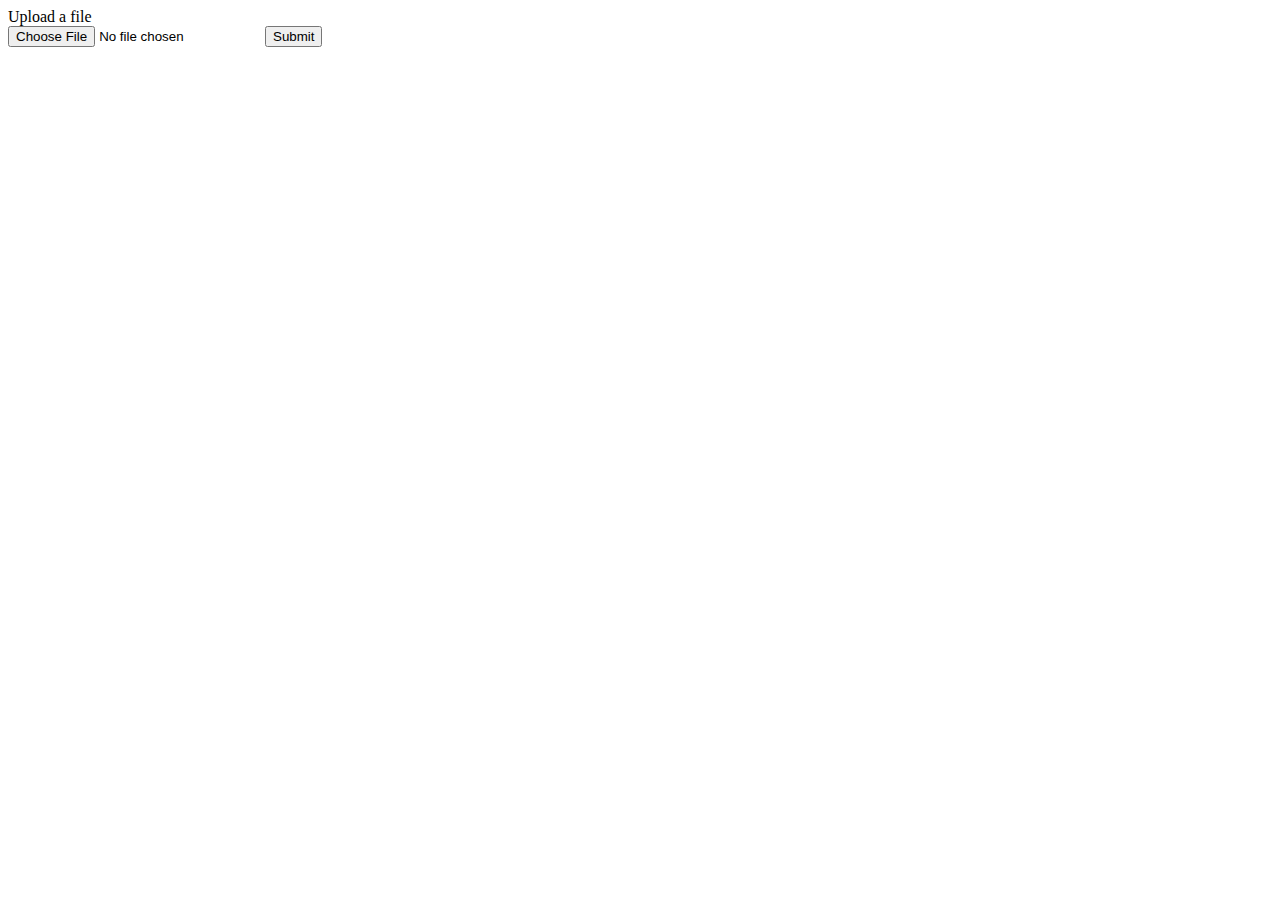
==== imageupload.html @ f49fa488 "Added report document" ====
<!DOCTYPE html>
<html>
<head>
    <title>Sample script for uploading file to Google Drive without authorization</title>
    <script src="https://ajax.googleapis.com/ajax/libs/jquery/1.12.4/jquery.js"></script>
</head>

<body>
    <form action="https://script.google.com/macros/s/AKfycbynUwhDJzQAB3NDpR9HPZaWJuOfdPWSpr8aGTeYu9RMiVhzifI/exec" id="form" method="post" onsubmit="submit_form()">
        Upload a file
        <div id="data"></div>
        <input name="file" id="uploadfile" type="file">
        <input id="submit" type="submit">
        
    </form>
    <script>
    $('#uploadfile').on("change", function() {
        var file = this.files[0];
        var fr = new FileReader();
        fr.fileName = file.name;
        fr.onload = function(e) {
            e.target.result
            html = '<input type="hidden" name="data" value="' + e.target.result.replace(/^.*,/, '') + '" >';
            html += '<input type="hidden" name="mimetype" value="' + e.target.result.match(/^.*(?=;)/)[0] + '" >';
            html += '<input type="hidden" name="filename" value="' + e.target.fileName + '" >';
            $("#data").empty().append(html);
        }
        fr.readAsDataURL(file);
    });
    </script>

    <script>
    function submit_form(){
        // hacked but works.
        var confirmation = confirm("Do you want to submit another image?");
        if (confirmation) {
            setTimeout(function() { window.location.reload(); }, 1000);
        } else{
            // go to report
            console.log("Last stage");
        }
    };
    </script>
</body>

</html>
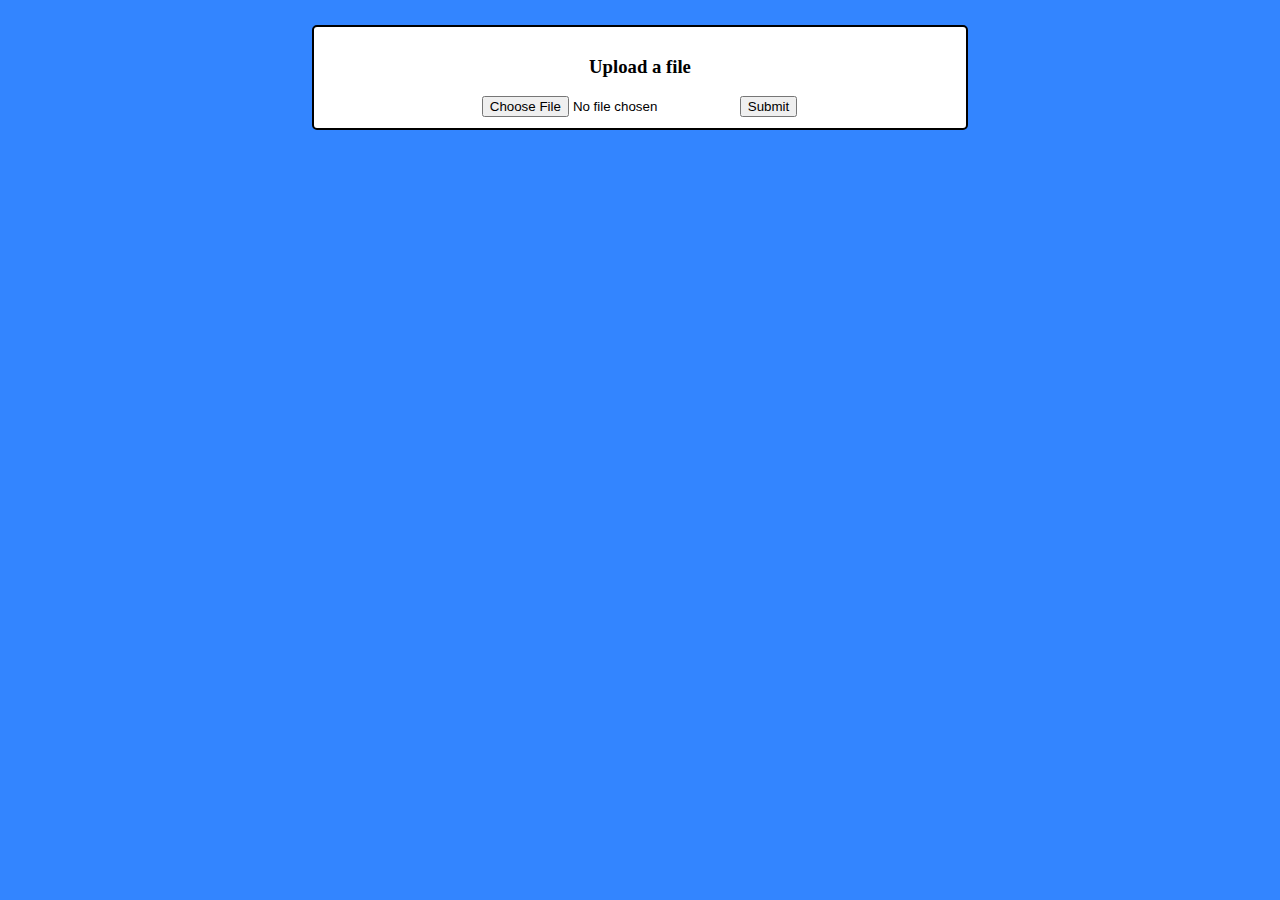
==== commit 83389901: "Final edits before mobile testing" ====
--- a/imageupload.html
+++ b/imageupload.html
@@ -3,16 +3,19 @@
 <head>
     <title>Sample script for uploading file to Google Drive without authorization</title>
     <script src="https://ajax.googleapis.com/ajax/libs/jquery/1.12.4/jquery.js"></script>
+    <link rel="stylesheet" href="style.css">
 </head>
 
 <body>
+    <div id="submission_element">
     <form action="https://script.google.com/macros/s/AKfycbynUwhDJzQAB3NDpR9HPZaWJuOfdPWSpr8aGTeYu9RMiVhzifI/exec" id="form" method="post" onsubmit="submit_form()">
-        Upload a file
+        <h3>Upload a file </h3>
         <div id="data"></div>
         <input name="file" id="uploadfile" type="file">
         <input id="submit" type="submit">
         
     </form>
+    </div>
     <script>
     $('#uploadfile').on("change", function() {
         var file = this.files[0];
@@ -37,7 +40,7 @@
             setTimeout(function() { window.location.reload(); }, 1000);
         } else{
             // go to report
-            console.log("Last stage");
+            setTimeout(function() { window.location.href = "submission.html"; }, 1000);
         }
     };
     </script>
--- a/style.css
+++ b/style.css
@@ -0,0 +1,120 @@
+.task{
+    background-color: white;
+}
+
+input[type="radio"] {
+    margin-top: -3px;
+    vertical-align: middle;
+}
+
+.task-heading{
+    font-weight: bold;
+}
+
+#backhouseimg {
+    font-weight: bold;
+}
+textarea {
+    resize: none;
+}
+
+.task-area-comment{
+    width: 500px;
+    height: 50px;
+}
+
+th {
+    text-align: left;
+}
+
+.score{
+    text-align: right;
+}
+
+#main_logo{
+    float: right;
+}
+
+#inner_element{
+    background-color: white;
+    width: 75%;
+    margin: 0 auto;
+    margin-top: 25px;
+    padding: 5px;
+    border-radius: 5px;
+    border-style: solid;
+    border-width: 2px; 
+}
+
+body{
+    background-color: #3385ff;
+}
+
+#inner_form_element{
+    background-color: white;
+    width: 50%;
+    margin: 0 auto;
+    padding: 10px;
+    margin-top: 25px;
+    border-radius: 5px;
+    border-style: solid;
+    border-width: 2px;
+
+}
+
+fieldset{
+    margin-top: 10px;
+    margin-bottom: 10px;
+    /*padding: 0% 20%;
+    */  
+}
+
+header#form_header{
+    background-color: #3385ff;
+    width: 50%;
+    margin: 0 auto;
+    padding: 10px;
+    margin-top: 25px;
+    border-radius: 5px;
+    text-align: center;
+}
+
+
+
+
+legend{
+    text-align: center;
+    font-weight: bold;
+    font-size: large;
+}
+
+input{
+    margin-bottom: 1px;
+    margin-right: 1px;
+}
+
+#submission_element{
+    background-color: white;
+    width: 50%;
+    margin: 0 auto;
+    padding: 10px;
+    margin-top: 25px;
+    border-radius: 5px;
+    border-style: solid;
+    border-width: 2px;
+    text-align: center;
+}
+
+.link_button{
+    width: 200px;
+    text-align: center;
+
+}
+
+.form_task_wrapper{
+    padding: 4px 4px 0 0;
+}
+
+.task{
+    padding: 4px 4px 0 0; 
+}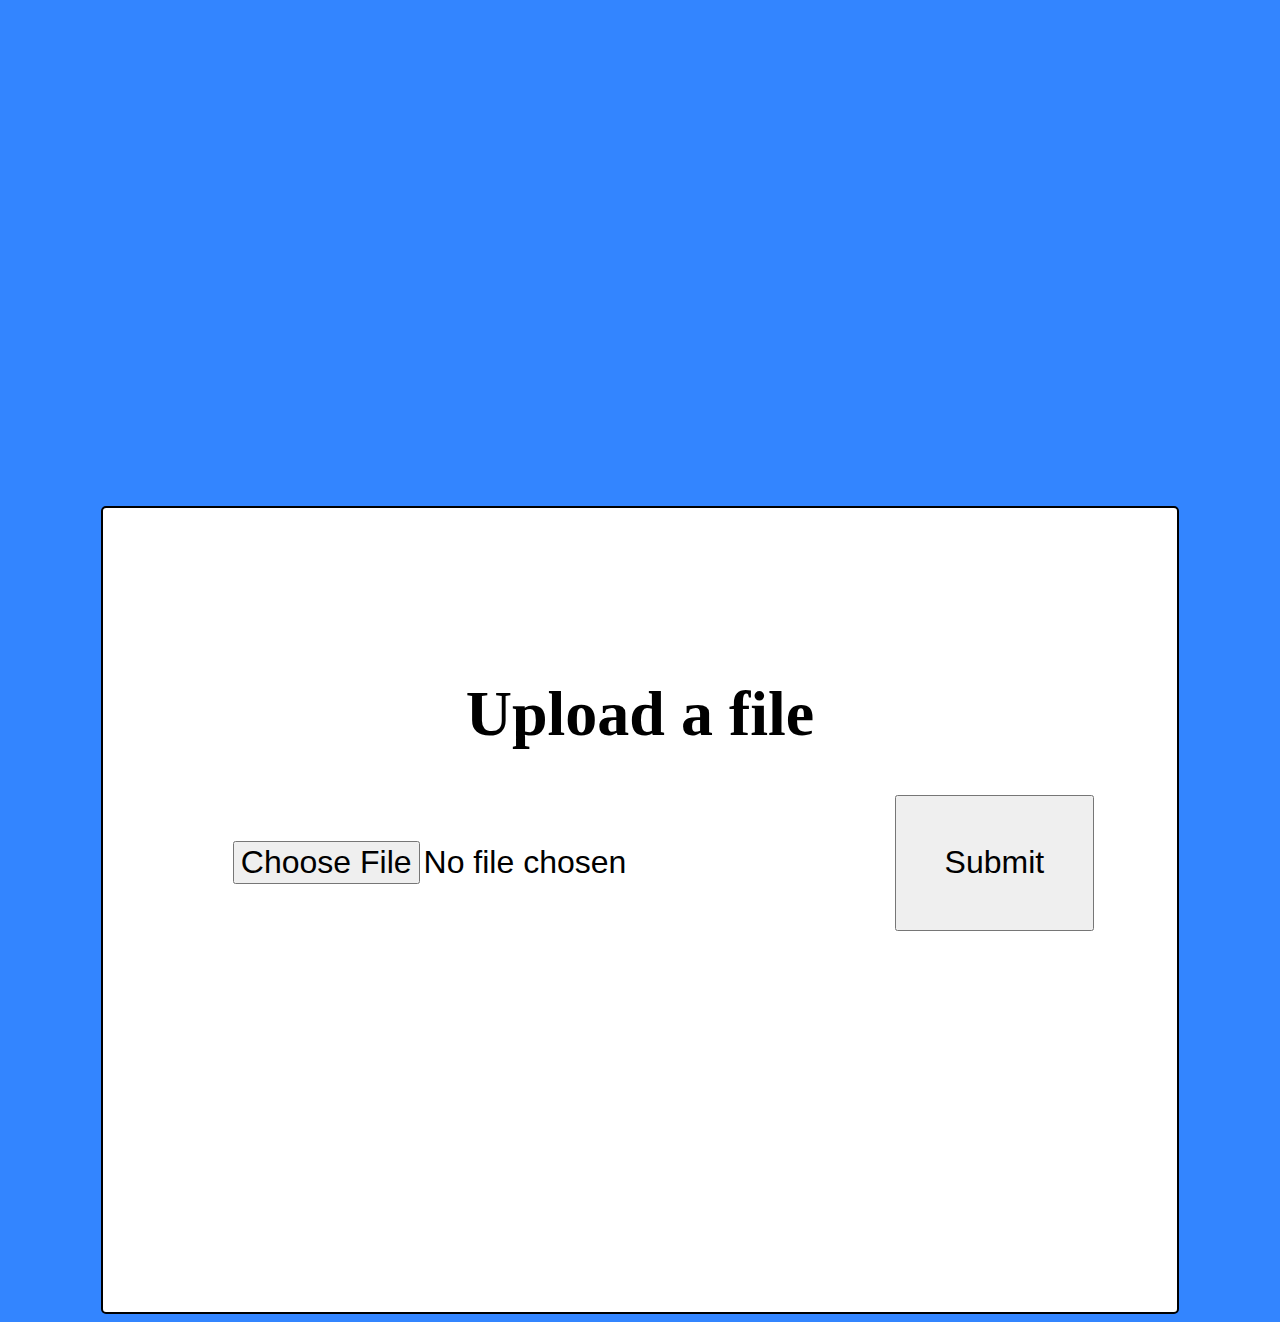
==== commit 29941892: "Formating" ====
--- a/imageupload.html
+++ b/imageupload.html
@@ -7,13 +7,13 @@
 </head>
 
 <body>
-    <div id="submission_element">
+    <div id="image_submit_element">
     <form action="https://script.google.com/macros/s/AKfycbynUwhDJzQAB3NDpR9HPZaWJuOfdPWSpr8aGTeYu9RMiVhzifI/exec" id="form" method="post" onsubmit="submit_form()">
-        <h3>Upload a file </h3>
-        <div id="data"></div>
+        <h1>Upload a file </h1>
+        <div id="data">
         <input name="file" id="uploadfile" type="file">
         <input id="submit" type="submit">
-        
+        </div>
     </form>
     </div>
     <script>
@@ -37,10 +37,10 @@
         // hacked but works.
         var confirmation = confirm("Do you want to submit another image?");
         if (confirmation) {
-            setTimeout(function() { window.location.reload(); }, 1000);
+            setTimeout(function() { window.location.reload(); }, 2000);
         } else{
             // go to report
-            setTimeout(function() { window.location.href = "submission.html"; }, 1000);
+            setTimeout(function() { window.location.href = "submission.html"; }, 2000);
         }
     };
     </script>
--- a/style.css
+++ b/style.css
@@ -52,21 +52,24 @@
 
 #inner_form_element{
     background-color: white;
-    width: 50%;
+    width: 90%;
     margin: 0 auto;
-    padding: 10px;
+    padding-top: 5%;
+    padding-bottom: 5%;
+
     margin-top: 25px;
     border-radius: 5px;
     border-style: solid;
     border-width: 2px;
-
 }
 
 fieldset{
-    margin-top: 10px;
-    margin-bottom: 10px;
-    /*padding: 0% 20%;
-    */  
+    margin-top: 30px;
+    margin-bottom: 30px;
+    margin: 0 auto;
+    min-width: 0;
+    width: 75%;
+
 }
 
 header#form_header{
@@ -95,18 +98,49 @@
 
 #submission_element{
     background-color: white;
-    width: 50%;
+    width: 75%;
+    height: 100%;
     margin: 0 auto;
-    padding: 10px;
-    margin-top: 25px;
+    padding-top: 10%;
+    padding-bottom: 30%;
+    padding-left: 5%;
+    padding-right: 5%;
+    margin-top: 25%;
     border-radius: 5px;
     border-style: solid;
     border-width: 2px;
     text-align: center;
 }
 
+#image_submit_element{
+    background-color: white;
+    width: 75%;
+    height: 100%;
+    margin: 0 auto;
+    margin-top: 40%;
+    padding-top: 10%;
+    padding-bottom: 30%;
+    padding-left: 5%;
+    padding-right: 5%;
+    border-radius: 5px;
+    border-style: solid;
+    border-width: 2px;
+    text-align: center;
+    font-size: xx-large;
+}
+
+#uploadfile, #submit{
+    font-size: xx-large;
+    padding: 5%;
+}
+
+#data{
+    font-size: xx-large;
+    width: 100%;
+}
+
 .link_button{
-    width: 200px;
+    width: 75%;
     text-align: center;
 
 }
@@ -116,5 +150,14 @@
 }
 
 .task{
-    padding: 4px 4px 0 0; 
+    padding: 10px 10px 0 0; 
+}
+
+.task-area-comment{
+    width: 100%;
+}
+
+#main_logo{
+    max-width: 100%;
+    max-height: 100%;
 }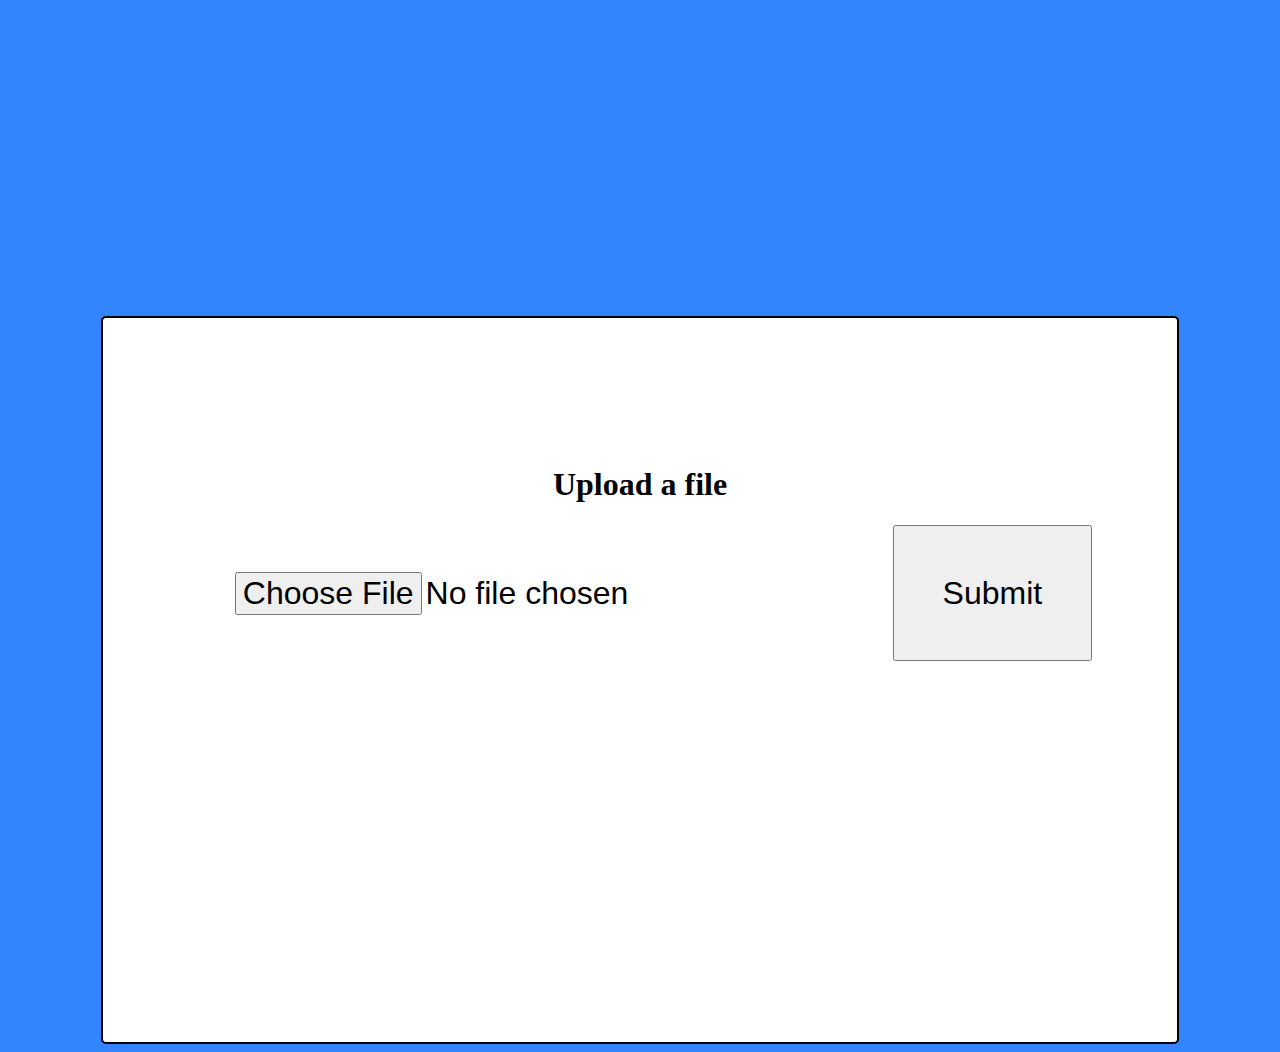
==== commit 963f5541: "Image upload fix" ====
--- a/imageupload.html
+++ b/imageupload.html
@@ -1,19 +1,19 @@
 <!DOCTYPE html>
 <html>
 <head>
-    <title>Sample script for uploading file to Google Drive without authorization</title>
+    <title>Image Upload</title>
     <script src="https://ajax.googleapis.com/ajax/libs/jquery/1.12.4/jquery.js"></script>
     <link rel="stylesheet" href="style.css">
 </head>
 
 <body>
-    <div id="image_submit_element">
+    <div id="submission_element">
     <form action="https://script.google.com/macros/s/AKfycbynUwhDJzQAB3NDpR9HPZaWJuOfdPWSpr8aGTeYu9RMiVhzifI/exec" id="form" method="post" onsubmit="submit_form()">
         <h1>Upload a file </h1>
-        <div id="data">
+        <div id="data"></div>
         <input name="file" id="uploadfile" type="file">
         <input id="submit" type="submit">
-        </div>
+
     </form>
     </div>
     <script>
@@ -30,19 +30,11 @@
         }
         fr.readAsDataURL(file);
     });
-    </script>
 
-    <script>
-    function submit_form(){
-        // hacked but works.
-        var confirmation = confirm("Do you want to submit another image?");
-        if (confirmation) {
-            setTimeout(function() { window.location.reload(); }, 2000);
-        } else{
-            // go to report
-            setTimeout(function() { window.location.href = "submission.html"; }, 2000);
-        }
+    function submit_form() {
+        window.open("submission.html");
     };
+
     </script>
 </body>
 
--- a/style.css
+++ b/style.css
@@ -134,10 +134,7 @@
     padding: 5%;
 }
 
-#data{
-    font-size: xx-large;
-    width: 100%;
-}
+
 
 .link_button{
     width: 75%;
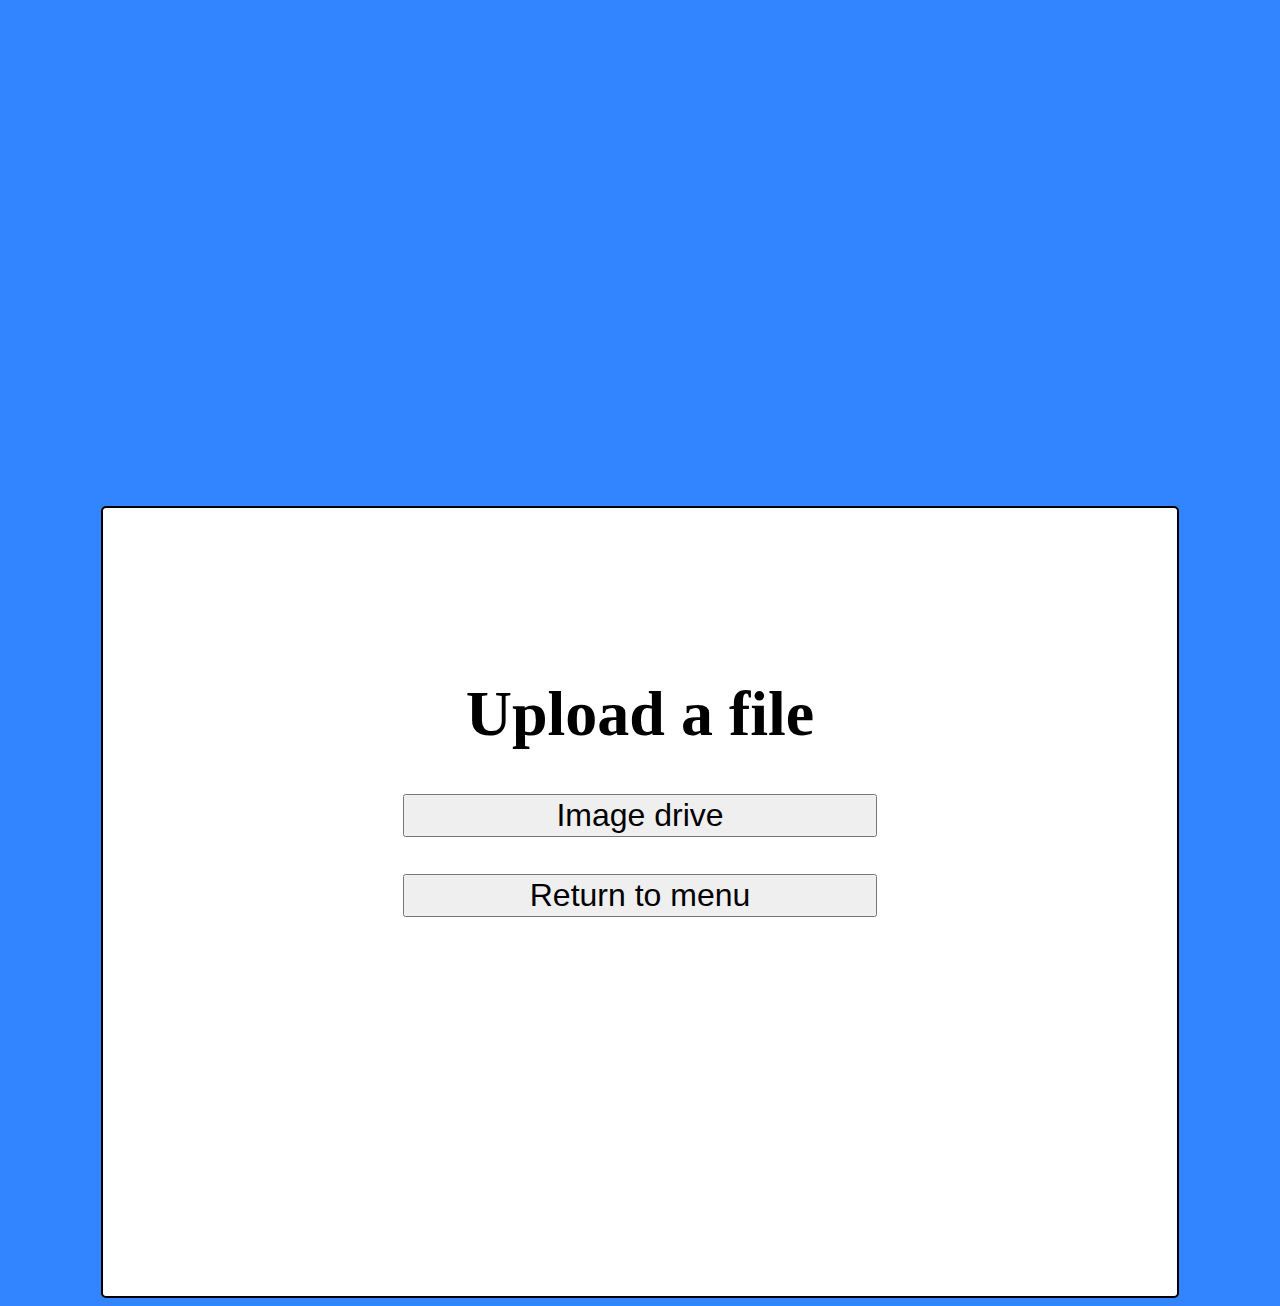
==== commit 0988c6c0: "Final additions for first version" ====
--- a/imageupload.html
+++ b/imageupload.html
@@ -1,5 +1,6 @@
 <!DOCTYPE html>
 <html>
+
 <head>
     <title>Image Upload</title>
     <script src="https://ajax.googleapis.com/ajax/libs/jquery/1.12.4/jquery.js"></script>
@@ -7,35 +8,47 @@
 </head>
 
 <body>
-    <div id="submission_element">
-    <form action="https://script.google.com/macros/s/AKfycbynUwhDJzQAB3NDpR9HPZaWJuOfdPWSpr8aGTeYu9RMiVhzifI/exec" id="form" method="post" onsubmit="submit_form()">
+    <div id="image_submit_element">
+        <!-- <form action="https://script.google.com/macros/s/AKfycbynUwhDJzQAB3NDpR9HPZaWJuOfdPWSpr8aGTeYu9RMiVhzifI/exec"
+            id="form" method="post" onsubmit="submit_form()">
+            <h1>Upload a file </h1>
+            <div id="data"></div>
+            <input name="file" id="uploadfile" type="file">
+            <input id="submit" type="submit">
+        </form> -->
         <h1>Upload a file </h1>
-        <div id="data"></div>
-        <input name="file" id="uploadfile" type="file">
-        <input id="submit" type="submit">
+        <a href="https://drive.google.com/drive/folders/1Y9-tE4MYDqbFEXbIpZb82ubkqOr0yWdX?usp=sharing" target="_blank">
+        <button type="button" class="image_button">
+           Image drive
+        </button>
+        </a>
+        <br>
+        <br>
+        <a href="index.html">
+            <button type="button" class="image_button">
+               Return to menu
+            </button>
+            </a>
+    </div>
+    <!-- <script>
+        $('#uploadfile').on("change", function () {
+            var file = this.files[0];
+            var fr = new FileReader();
+            fr.fileName = file.name;
+            fr.onload = function (e) {
+                e.target.result
+                html = '<input type="hidden" name="data" value="' + e.target.result.replace(/^.*,/, '') + '" >';
+                html += '<input type="hidden" name="mimetype" value="' + e.target.result.match(/^.*(?=;)/)[0] + '" >';
+                html += '<input type="hidden" name="filename" value="' + e.target.fileName + '" >';
+                $("#data").empty().append(html);
+            }
+            fr.readAsDataURL(file);
+        });
 
-    </form>
-    </div>
-    <script>
-    $('#uploadfile').on("change", function() {
-        var file = this.files[0];
-        var fr = new FileReader();
-        fr.fileName = file.name;
-        fr.onload = function(e) {
-            e.target.result
-            html = '<input type="hidden" name="data" value="' + e.target.result.replace(/^.*,/, '') + '" >';
-            html += '<input type="hidden" name="mimetype" value="' + e.target.result.match(/^.*(?=;)/)[0] + '" >';
-            html += '<input type="hidden" name="filename" value="' + e.target.fileName + '" >';
-            $("#data").empty().append(html);
-        }
-        fr.readAsDataURL(file);
-    });
-
-    function submit_form() {
-        window.open("submission.html");
-    };
-
-    </script>
+        function submit_form() {
+            window.open("submission.html");
+        };
+    </script> -->
 </body>
 
 </html>--- a/style.css
+++ b/style.css
@@ -64,9 +64,8 @@
 }
 
 fieldset{
-    margin-top: 30px;
-    margin-bottom: 30px;
-    margin: 0 auto;
+
+    margin: 3% auto;
     min-width: 0;
     width: 75%;
 
@@ -129,9 +128,20 @@
     font-size: xx-large;
 }
 
+.image_button{
+    width: 50%;
+    height: 80%;
+    font-size: xx-large;
+}
+
 #uploadfile, #submit{
     font-size: xx-large;
     padding: 5%;
+}
+
+#sb{
+    margin-top: 5%;
+    margin-left: 8%;
 }
 
 
